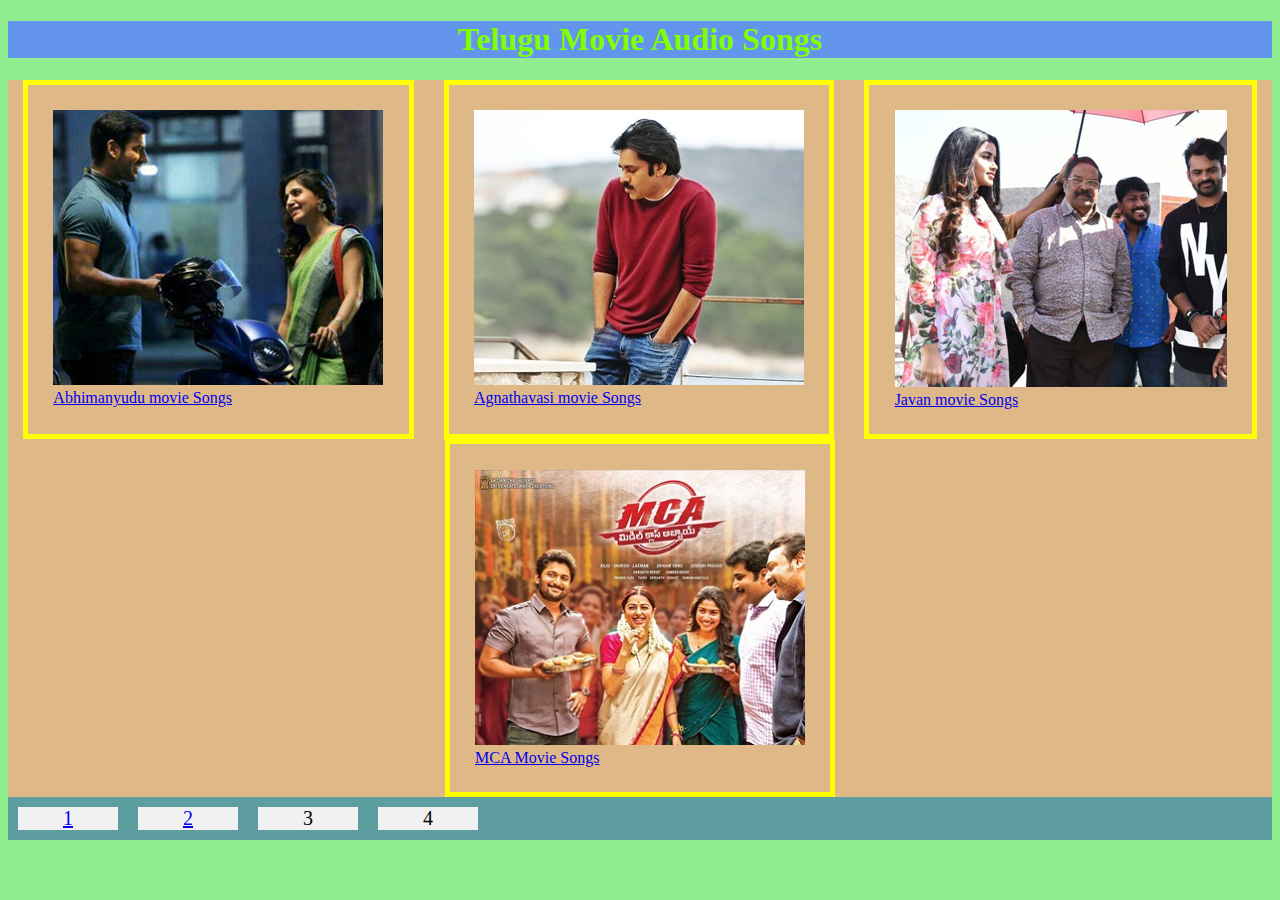
==== index.html @ e974c8ba "Add files via upload" ====
<!DOCTYPE html>
<html>
  <head>
    <meta charset="utf-8">
    <meta name="viewport" content="width=device-width" , initial-scale="1.0">
    <link rel="stylesheet" href="main.css">
    <title></title>
  </head>

  <body>
       <header>

       <div class="h1">
         <h1>    Telugu Movie Audio Songs </h1>
      </div>

      </header>
        <div class="mainDiv">

             <div class="chaildDiv">
                <img src="src/images/Abhimanyudu Movie Stills.jpg" >  <a href="https://naasongs.com/okka-kshanam.html"></br>Abhimanyudu movie Songs</a>
            </div>

            <div class="chaildDiv">
              <img src="src\images\Agnathavasi Movie Stills.jpg" >  <a href="http://songspks.club/agnathavasi-songs/"></br>Agnathavasi movie Songs</a>
            </div>

          <div class="chaildDiv">
               <img src="src\images\Sai Dharam Tej New Movie Working Stills.jpg" ><a href="https://naasongs.com/jawaan.html"></br>Javan movie Songs</a>
          </div>
          <div class="chaildDiv">
               <img src="src\images\MCA Movie Latest Posters.jpg" ><a href="http://naamp3songs.com/mca-middle-class-abbayi.html"></br>MCA Movie Songs</a>
        </div>

   </div>
    <footer>

       <div class="flex-container">
       <div><a href="d.html">1</a></div>
       <div><a href="d1.html">2</a></div>
        <div>3</div>
       <div>4</div>
    </div>

   </footer>

   </body>
</html>
---- main.css ----
.h1{
  text-align: center;
  color: 	#7FFF00;
}
header{
background-color: #6495ED;
}
body{
  background-color: #00FFFF;
}
@media screen and (min-width: 480px) {
    body {
        background-color: lightgreen;
    }
}

.mainDiv{
  display: flex;
    background:#DEB887;
 justify-content: space-around;
  flex-wrap: wrap;
}

.chaildDiv{
height:auto;
width:auto;
  box-sizing: border-box;
  border:5px solid yellow;
  padding:2%
}
.chaildDiv img{
  height:auto;
  width:100%;
}

.flex-container {
  display:flex;
  flex-wrap: wrap;
  background-color: #5F9EA0;

}

.flex-container>div {
  background-color: #f1f1f1;
  width: 100px;
  margin: 10px;
  text-align: center;

  font-size: 20px;
  justify-content:center;
border:10px
}
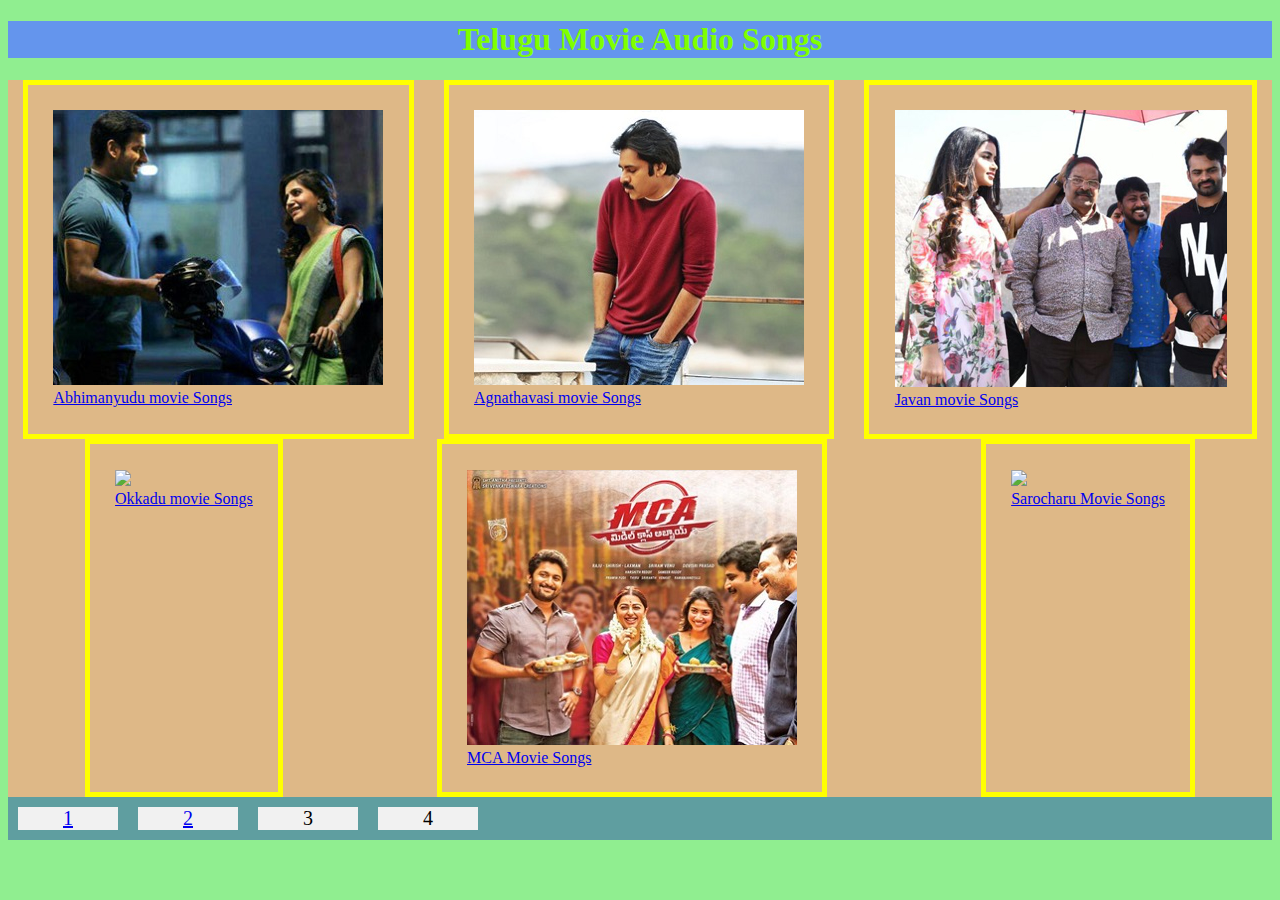
==== commit d76a0f80: "Add files via upload" ====
--- a/index.html
+++ b/index.html
@@ -3,7 +3,7 @@
   <head>
     <meta charset="utf-8">
     <meta name="viewport" content="width=device-width" , initial-scale="1.0">
-    <link rel="stylesheet" href="main.css">
+    <link rel="stylesheet" href="public\CSS\main.css">
     <title></title>
   </head>
 
@@ -18,7 +18,7 @@
         <div class="mainDiv">
 
              <div class="chaildDiv">
-                <img src="src/images/Abhimanyudu Movie Stills.jpg" >  <a href="https://naasongs.com/okka-kshanam.html"></br>Abhimanyudu movie Songs</a>
+                <img src="src/images/Abhimanyudu Movie Stills.jpg" >  <a href="http://www.naasongs.ind.in/2017/11/abhimanyudu.html"></br>Abhimanyudu movie Songs</a>
             </div>
 
             <div class="chaildDiv">
@@ -29,14 +29,22 @@
                <img src="src\images\Sai Dharam Tej New Movie Working Stills.jpg" ><a href="https://naasongs.com/jawaan.html"></br>Javan movie Songs</a>
           </div>
           <div class="chaildDiv">
+               <img src="src\images\o.jpg" ><a href="https://naasongs.com/okkadu-2003.html"></br>Okkadu movie Songs</a>
+          </div>
+
+          <div class="chaildDiv">
                <img src="src\images\MCA Movie Latest Posters.jpg" ><a href="http://naamp3songs.com/mca-middle-class-abbayi.html"></br>MCA Movie Songs</a>
         </div>
+        <div class="chaildDiv">
+          <img src="src\images\s.jpg" ><a href="https://naasongs.com/sarocharu-2012-7.html"></br>Sarocharu Movie Songs</a>
+        </div>
+
 
    </div>
     <footer>
 
        <div class="flex-container">
-       <div><a href="d.html">1</a></div>
+       <div><a href="index.html">1</a></div>
        <div><a href="d1.html">2</a></div>
         <div>3</div>
        <div>4</div>
